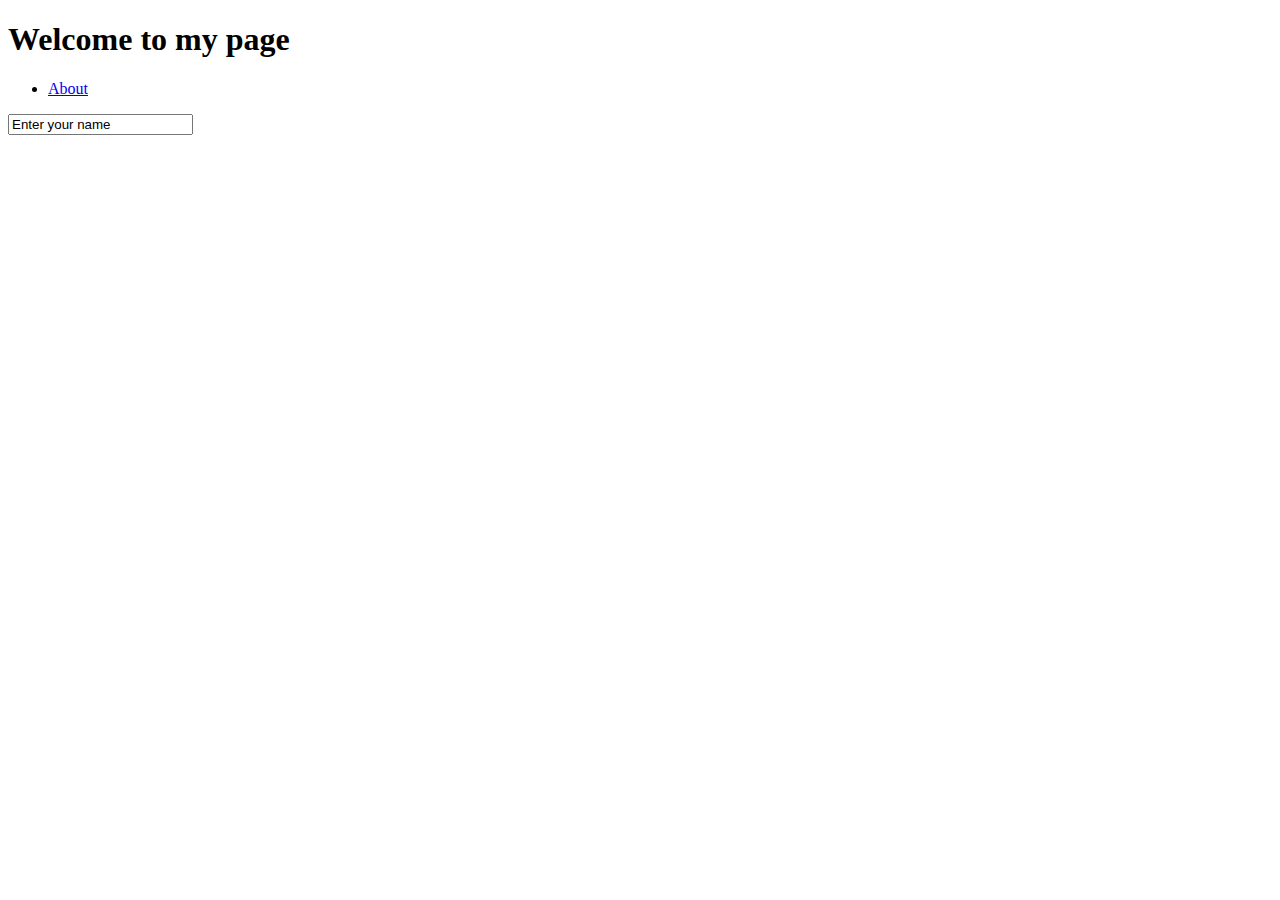
==== index.html @ 46e308ea "Update index.html" ====
<!doctype html>
<html>
<head>
	<meta charset="utf-8">
	<title>CPST 342 HW 1 - Dee Perkins</title>
	<link rel="stylesheet" href="./style.css">
</head>
<body>
	<header>
		<div class="container">
			<h1 class="col col-4">Welcome to my page</h1>
				<nav>
					<ul>
						<li><a href="./about.html">About</a></li>
					</ul>
				</nav>
		</div>
	</header>
	<input type="text" id="yourName" value="Enter your name">
	<script>
		function enterName() {
			var x = document.getElementById("yourName").value;
			document.getElementById("").innerHTML = x;
		}
	<h2 class="col col-8">This is where you can learn more about my adventures with bitcoin.</h2>
	<br />
<div class="container">
	<main class="row">
		<p class="col col-5">about bitcoin...about bitcoin...about bitcoin...about bitcoin...about bitcoin...about bitcoin...about bitcoin...</p>
		<p class="col col-2"></p>
		<p class="col col-5">more about bit coin...more about bit coin...more about bit coin...more about bit coin...more about bit coin...more about bit coin...</p>
	</main>
</div>
<footer>
	<div class="container">
		<nav>
			<ul>
				<li><a href="./about.html">About the author</a></li>
			</ul>
		</nav>
	</div>
</footer>
</body>
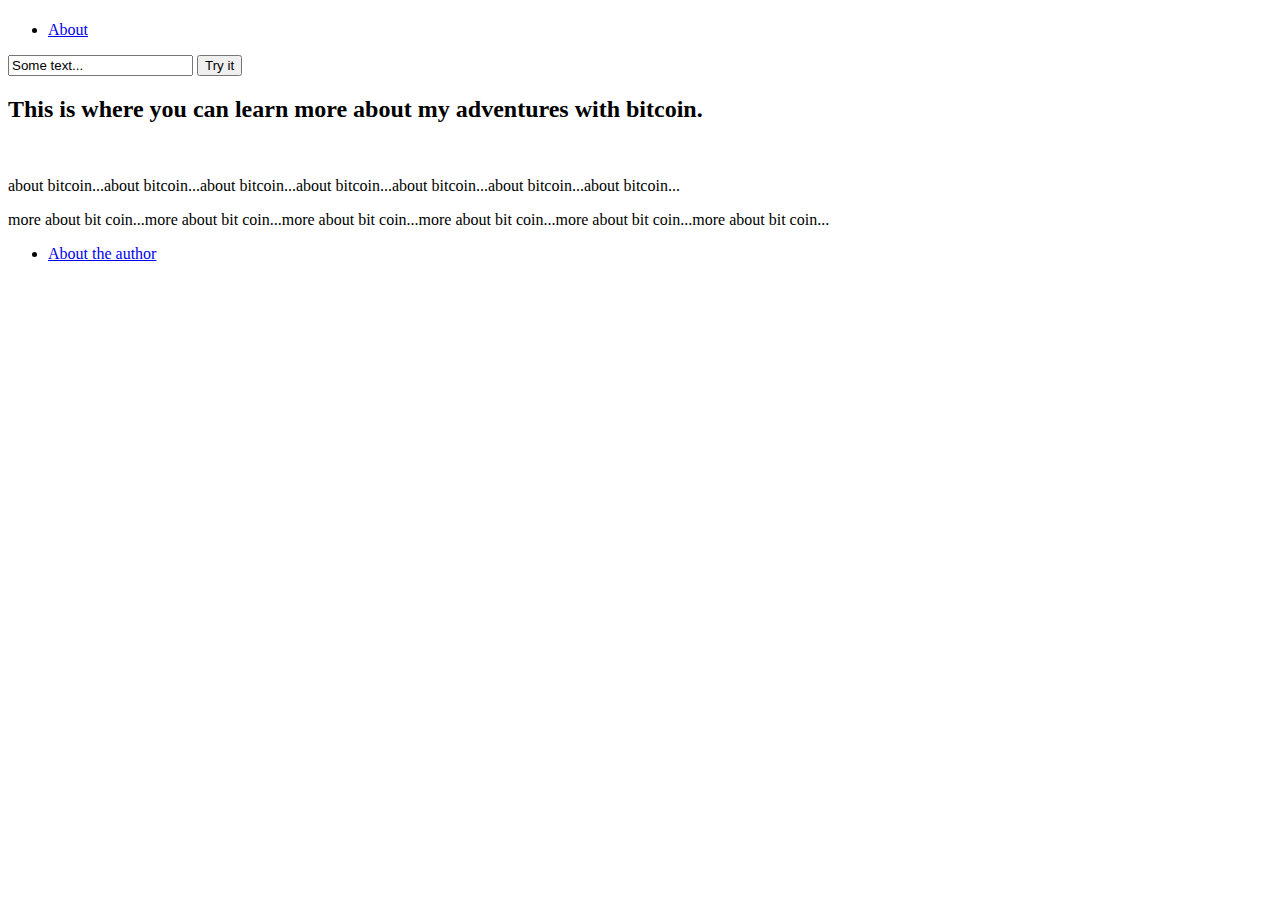
==== commit b26684e0: "Update index.html" ====
--- a/index.html
+++ b/index.html
@@ -2,13 +2,13 @@
 <html>
 <head>
 	<meta charset="utf-8">
-	<title>CPST 342 HW 1 - Dee Perkins</title>
+	<title>CPST 342 HW 3 - Dee Perkins</title>
 	<link rel="stylesheet" href="./style.css">
 </head>
-<body>
+<body >
 	<header>
 		<div class="container">
-			<h1 class="col col-4">Welcome to my page</h1>
+			<h1 id="welcome" class="col col-4"></h1>
 				<nav>
 					<ul>
 						<li><a href="./about.html">About</a></li>
@@ -16,12 +16,19 @@
 				</nav>
 		</div>
 	</header>
-	<input type="text" id="yourName" value="Enter your name">
-	<script>
-		function enterName() {
-			var x = document.getElementById("yourName").value;
-			document.getElementById("").innerHTML = x;
-		}
+	<input type="text" id="yourName" value="Some text...">
+
+
+<button onclick="myFunction()">Try it</button>
+
+<script>
+function myFunction() {
+    var x = document.getElementById("yourName").value;
+    var y = "welcome ";
+    document.getElementById("welcome").innerHTML = y +x;
+}
+</script>
+
 	<h2 class="col col-8">This is where you can learn more about my adventures with bitcoin.</h2>
 	<br />
 <div class="container">
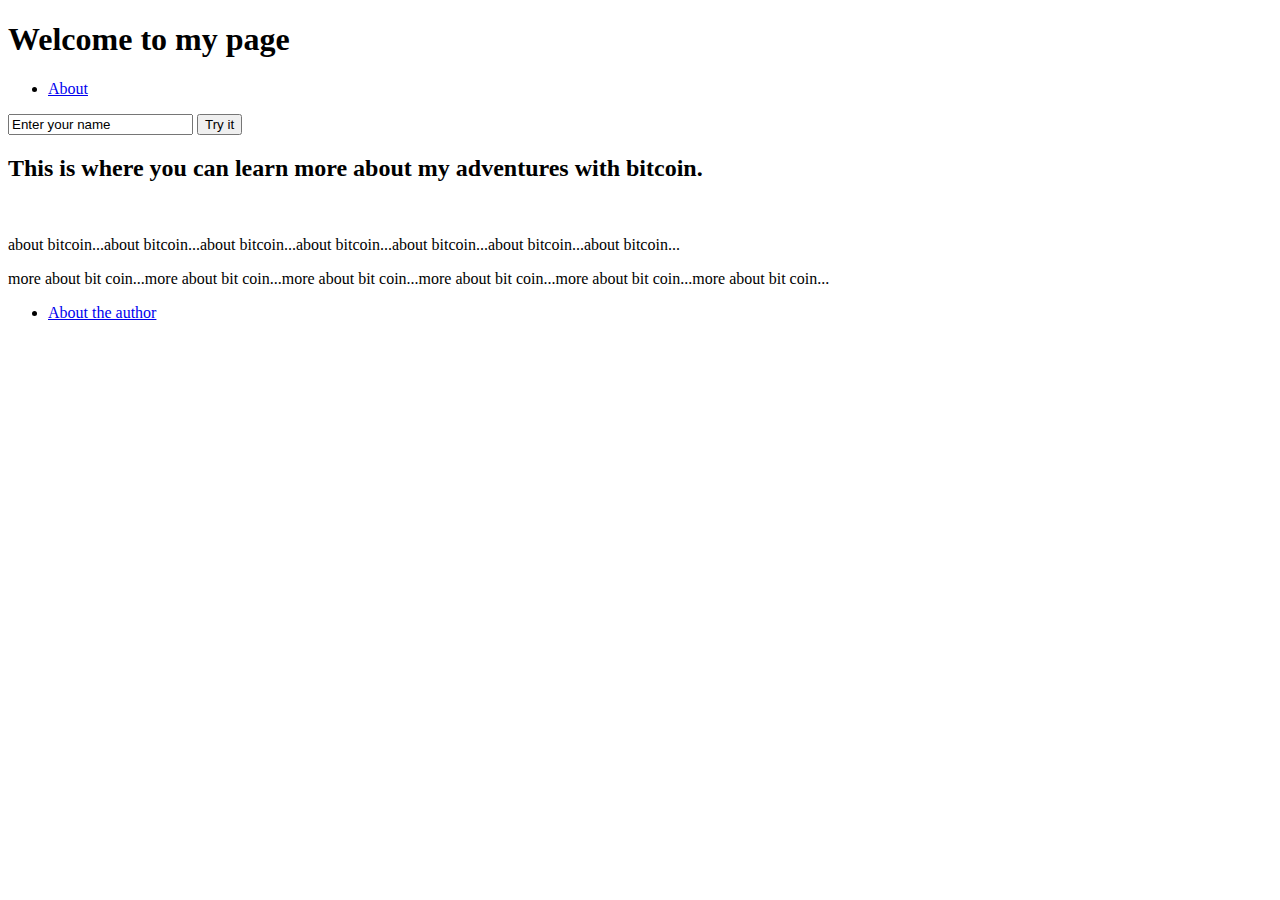
==== commit 915d1dd9: "Update index.html" ====
--- a/index.html
+++ b/index.html
@@ -8,7 +8,7 @@
 <body >
 	<header>
 		<div class="container">
-			<h1 id="welcome" class="col col-4"></h1>
+			<h1 id="welcome" class="col col-4">Welcome to my page</h1>
 				<nav>
 					<ul>
 						<li><a href="./about.html">About</a></li>
@@ -16,15 +16,13 @@
 				</nav>
 		</div>
 	</header>
-	<input type="text" id="yourName" value="Some text...">
-
-
-<button onclick="myFunction()">Try it</button>
+	<input type="text" id="yourName" value="Enter your name">
+	<button onclick="myFunction()">Try it</button>
 
 <script>
 function myFunction() {
     var x = document.getElementById("yourName").value;
-    var y = "welcome ";
+    var y = "Welcome ";
     document.getElementById("welcome").innerHTML = y +x;
 }
 </script>
